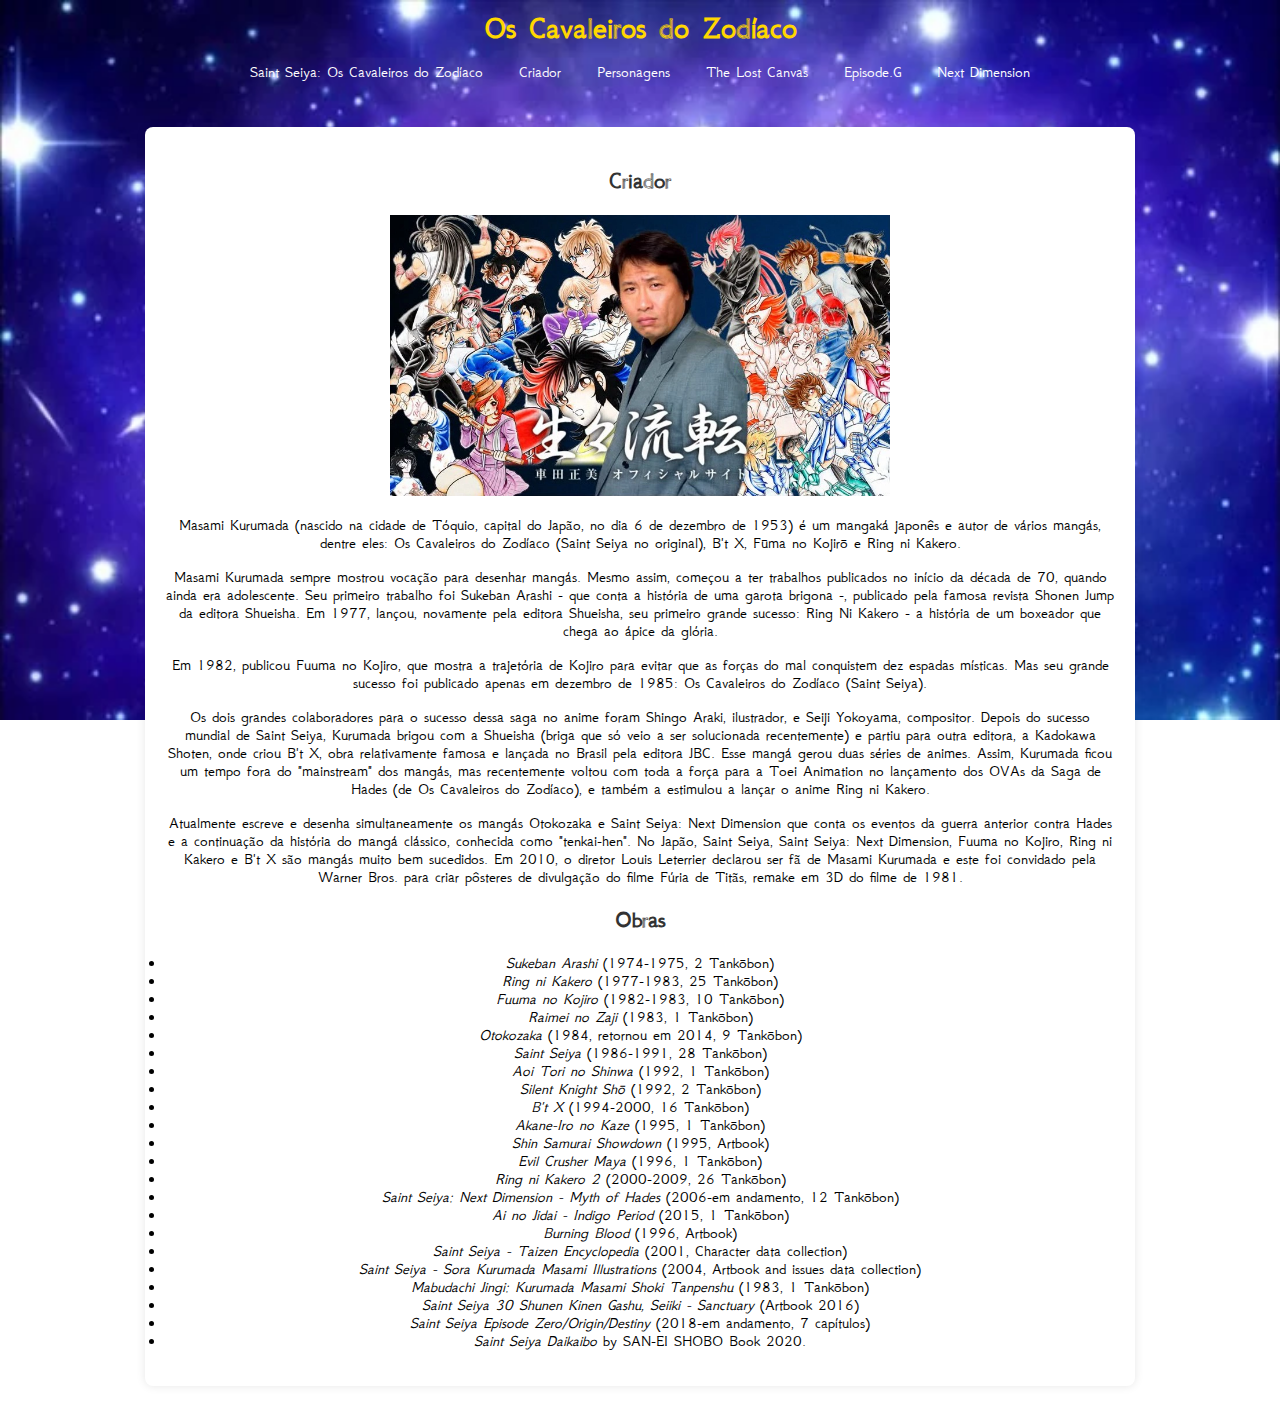
==== pages/criador.html @ 90542e9d "Add files via upload" ====
<!DOCTYPE html>
<html lang="pt-br">
<head>
    <meta charset="UTF-8">
    <meta name="viewport" content="width=device-width, initial-scale=1.0">
    <title>Os Cavaleiros do Zodíaco</title>
    <link rel="stylesheet" href="../style/style.css">
    <link href="https://fonts.googleapis.com/css2?family=GFS+Neohellenic:ital,wght@0,400;0,700;1,400;1,700&display=swap" rel="stylesheet">
</head>
<body>
    <header>
        <h1>Os Cavaleiros do Zodíaco</h1>
        <nav>
            <ul>
                <li><a href="../index.html">Saint Seiya: Os Cavaleiros do Zodíaco</a></li>
                <li><a href="criador.html">Criador</a></li>
                <li><a href="personagens.html">Personagens</a></li>
                <li><a href="the_lost_canvas.html">The Lost Canvas</a></li>
                <li><a href="episode_g.html">Episode.G</a></li>
                <li><a href="next_dimension.html">Next Dimension</a></li>
        </nav>
    </header>


    <section id="sobre">

        <h2>Criador</h2>
        <img src="../imagens/Masami-Kurumada.webp" alt="Masami Kurumada">
        <p>Masami Kurumada (nascido na cidade de Tóquio, capital do Japão, no dia 6 de dezembro de 1953) é um mangaká japonês e autor de vários mangás, dentre eles: Os Cavaleiros do Zodíaco (Saint Seiya no original), B't X, Fūma no Kojirō e Ring ni Kakero.</p>
        <p>Masami Kurumada sempre mostrou vocação para desenhar mangás. Mesmo assim, começou a ter trabalhos publicados no início da década de 70, quando ainda era adolescente. Seu primeiro trabalho foi Sukeban Arashi - que conta a história de uma garota brigona -, publicado pela famosa revista Shonen Jump da editora Shueisha. Em 1977, lançou, novamente pela editora Shueisha, seu primeiro grande sucesso: Ring Ni Kakero - a história de um boxeador que chega ao ápice da glória.</p>
        <p>Em 1982, publicou Fuuma no Kojiro, que mostra a trajetória de Kojiro para evitar que as forças do mal conquistem dez espadas místicas. Mas seu grande sucesso foi publicado apenas em dezembro de 1985: Os Cavaleiros do Zodíaco (Saint Seiya).
        <p>Os dois grandes colaboradores para o sucesso dessa saga no anime foram Shingo Araki, ilustrador, e Seiji Yokoyama, compositor.
        Depois do sucesso mundial de Saint Seiya, Kurumada brigou com a Shueisha (briga que só veio a ser solucionada recentemente) e partiu para outra editora, a Kadokawa Shoten, onde criou B't X, obra relativamente famosa e lançada no Brasil pela editora JBC. Esse mangá gerou duas séries de animes.
        Assim, Kurumada ficou um tempo fora do "mainstream" dos mangás, mas recentemente voltou com toda a força para a Toei Animation no lançamento dos OVAs da Saga de Hades (de Os Cavaleiros do Zodíaco), e também a estimulou a lançar o anime Ring ni Kakero.</p>
        <p>Atualmente escreve e desenha simultaneamente os mangás Otokozaka e Saint Seiya: Next Dimension que conta os eventos da guerra anterior contra Hades e a continuação da história do mangá clássico, conhecida como "tenkai-hen". No Japão, Saint Seiya, Saint Seiya: Next Dimension, Fuuma no Kojiro, Ring ni Kakero e B't X são mangás muito bem sucedidos. Em 2010, o diretor Louis Leterrier declarou ser fã de Masami Kurumada e este foi convidado pela Warner Bros. para criar pôsteres de divulgação do filme Fúria de Titãs, remake em 3D do filme de 1981.</p>
        
        <h2>Obras</h2>
        <p><li><i>Sukeban Arashi</i> (1974-1975, 2 Tankōbon)</li>
        <li><i>Ring ni Kakero</i> (1977-1983, 25 Tankōbon)</li>
        <li><i>Fuuma no Kojiro</i> (1982-1983, 10 Tankōbon)</li> 
        <li><i>Raimei no Zaji</i> (1983, 1 Tankōbon)</li>
        <li><i>Otokozaka</i> (1984, retornou em 2014, 9 Tankōbon)</li>
        <li><i>Saint Seiya</i> (1986-1991, 28 Tankōbon)</li> 
        <li><i>Aoi Tori no Shinwa</i> (1992, 1 Tankōbon)</li>
        <li><i>Silent Knight Shō</i> (1992, 2 Tankōbon)</li>
        <li><i>B't X</i> (1994-2000, 16 Tankōbon)</li> 
        <li><i>Akane-Iro no Kaze</i> (1995, 1 Tankōbon)</li> 
        <li><i>Shin Samurai Showdown</i> (1995, Artbook)</li> 
        <li><i>Evil Crusher Maya</i> (1996, 1 Tankōbon)</li> 
        <li><i>Ring ni Kakero 2</i> (2000-2009, 26 Tankōbon)</li> 
        <li><i>Saint Seiya: Next Dimension - Myth of Hades</i> (2006-em andamento, 12 Tankōbon)</li> 
        <li><i>Ai no Jidai - Indigo Period</i> (2015, 1 Tankōbon)</li> 
        <li><i>Burning Blood</i> (1996, Artbook)</li> 
        <li><i>Saint Seiya - Taizen Encyclopedia</i> (2001, Character data collection)</li> 
        <li><i>Saint Seiya - Sora Kurumada Masami Illustrations</i> (2004, Artbook and issues data collection)</li> 
        <li><i>Mabudachi Jingi: Kurumada Masami Shoki Tanpenshu</i> (1983, 1 Tankōbon)</li> 
        <li><i>Saint Seiya 30 Shunen Kinen Gashu, Seiiki - Sanctuary</i> (Artbook 2016)</li> 
        <li><i>Saint Seiya Episode Zero/Origin/Destiny</i> (2018-em andamento, 7 capítulos)</li> 
        <li><i>Saint Seiya Daikaibo</i> by SAN-EI SHOBO Book 2020.</li>  </p>
        </section>
</body>
</html>
---- style/style.css ----
body {
    font-family: "GFS Neohellenic", sans-serif;
    margin: 0;
    padding: 0;
    background-image: url(../imagens/cosmos.webp);
    background-repeat: no-repeat;
    background-size: 100%;
    background-attachment: fixed;
}

header {
    color: #fff;
    padding: 10px 0;
    text-align: center;
}

header h1 {
    margin: 0;
    color: gold;
    
}

nav ul {
    list-style: none;
    padding: 0;
}

nav ul li {
    display: inline;
    margin: 0 15px;
}

nav ul li a {
    color: #fff;
    text-decoration: none;
}
    
section {
    padding: 20px;
    margin: 20px auto;
    width: 950px;
    background-color: #FFF;
    border-radius: 8px;
    box-shadow: 0 0 10px rgba(0,0,0,0.1);
    text-align: center;
    color: black;
}

section h2 {
    color: #333;
    text-align: center;
}

.personagem {
    margin-bottom: 20px;
}

.personagem h3 {
    margin-bottom: 5px;
}

.personagem img {
    max-width: 100%;
    height: auto;
    display: block;
}

footer {
    background-color: #333;
    color: black;
    text-align: center;
    padding: 10px 0;
}

footer a {
    color: #fff;
    text-decoration: none;
}

#outras_series img{
    width: 500px;
}

#inicio img{
    width: 500px;
}

#sobre img{
    width: 500px;
}

#personagens img{
    width: 500px;
}
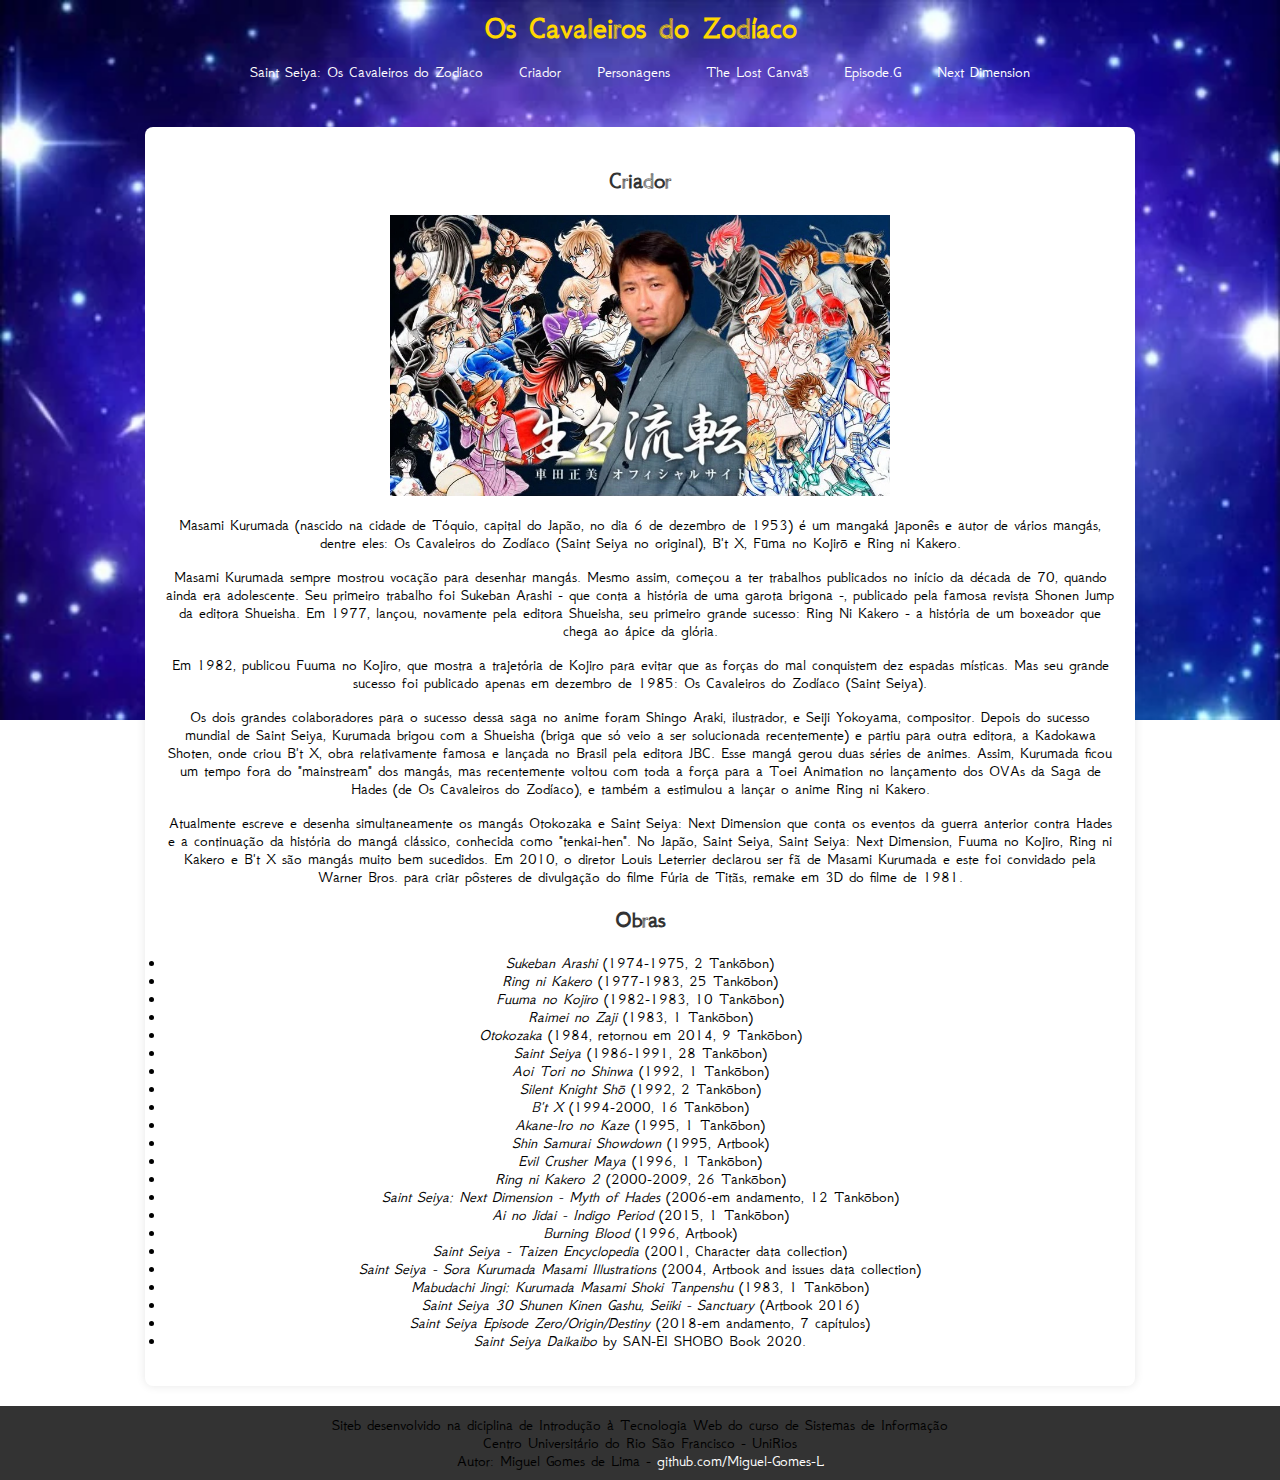
==== commit 19b4ac08: "criador.html" ====
--- a/pages/criador.html
+++ b/pages/criador.html
@@ -58,5 +58,12 @@
         <li><i>Saint Seiya Episode Zero/Origin/Destiny</i> (2018-em andamento, 7 capítulos)</li> 
         <li><i>Saint Seiya Daikaibo</i> by SAN-EI SHOBO Book 2020.</li>  </p>
         </section>
+    <footer id="rodape">
+        <span>
+            Siteb desenvolvido na diciplina de Introdução à Tecnologia Web do curso de Sistemas de Informação<br>
+            Centro Universitário do Rio São Francisco - UniRios<br>
+            Autor: Miguel Gomes de Lima - <a href="https://github.com/Miguel-Gomes-L" target="_blank">github.com/Miguel-Gomes-L</a>
+        </span>
+    </footer>
 </body>
-</html>+</html>
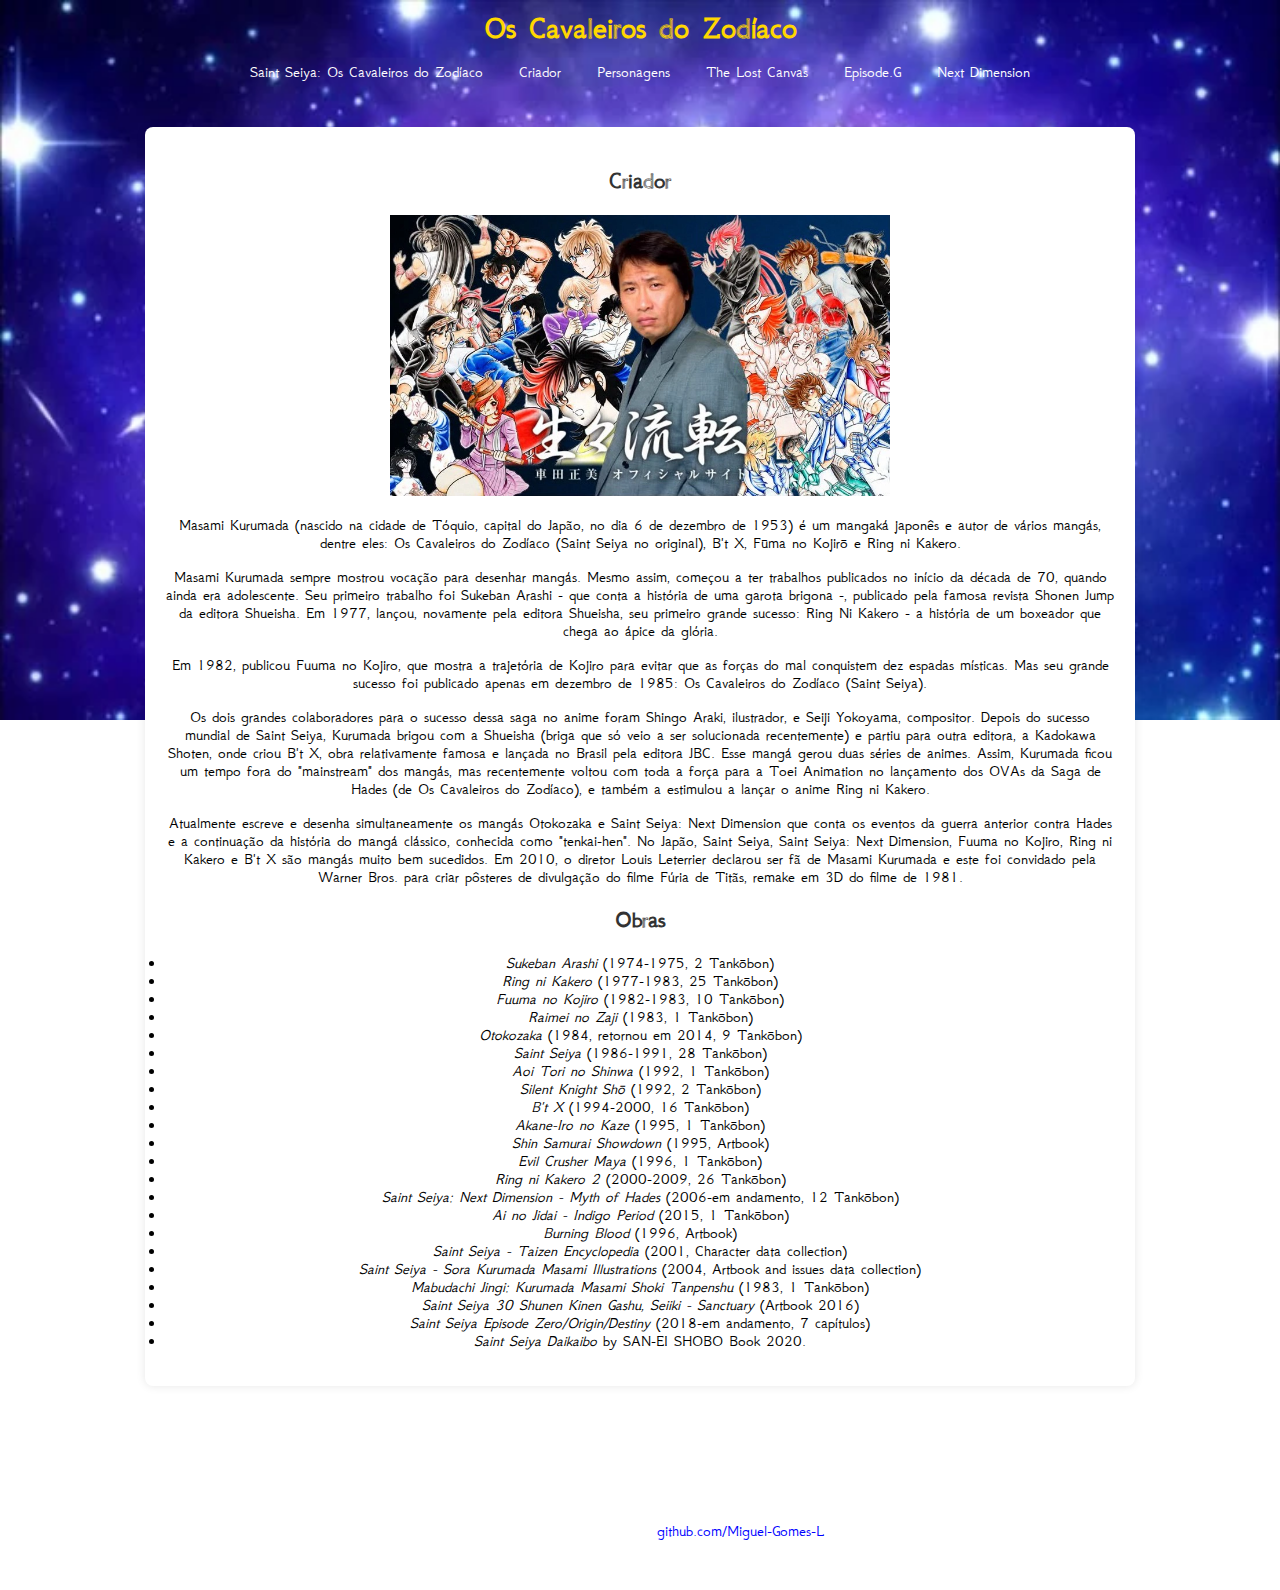
==== commit 37edc0ed: "criador.html" ====
--- a/pages/criador.html
+++ b/pages/criador.html
@@ -60,7 +60,7 @@
         </section>
     <footer id="rodape">
         <span>
-            Siteb desenvolvido na diciplina de Introdução à Tecnologia Web do curso de Sistemas de Informação<br>
+            Site desenvolvido na diciplina de Introdução à Tecnologia Web do curso de Sistemas de Informação<br>
             Centro Universitário do Rio São Francisco - UniRios<br>
             Autor: Miguel Gomes de Lima - <a href="https://github.com/Miguel-Gomes-L" target="_blank">github.com/Miguel-Gomes-L</a>
         </span>
--- a/style/style.css
+++ b/style/style.css
@@ -91,4 +91,20 @@
 
 #personagens img{
     width: 500px;
-}+}
+#rodape {
+    background-color: var(--color-02);
+    text-align: center;
+    color:#FFF;
+    padding: 50px;
+    margin-top: 50px;
+}
+
+#rodape a {
+    color: blue;
+    text-decoration: none;
+}
+
+#rodape a:hover {
+    text-decoration: underline;
+}
